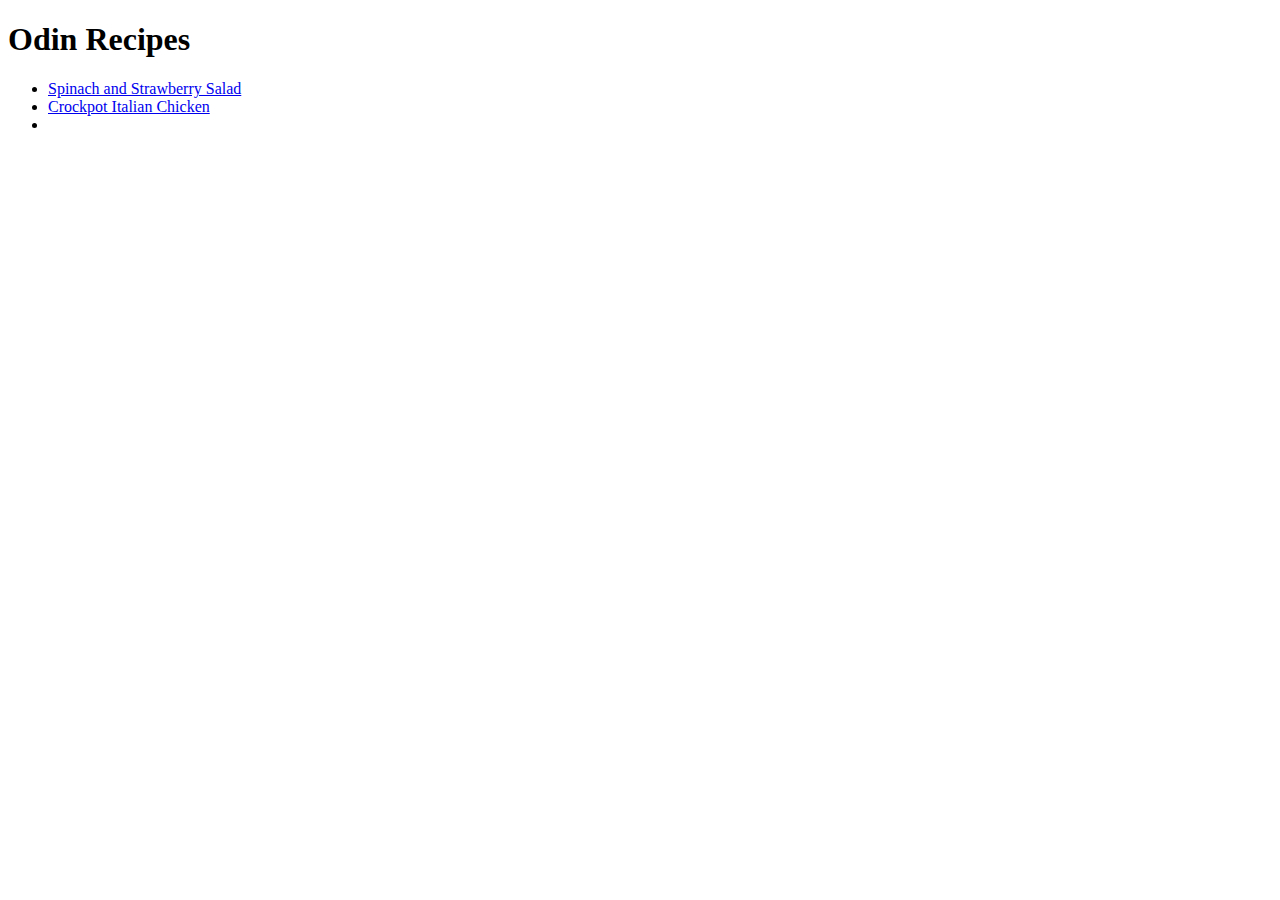
==== index.html @ a224ac13 "feat: add salad page" ====
<!DOCTYPE html>
<html lang="en"> <!-- Main language will be English -->

<head>
    <!-- Tell HTMl that I want to use UTF-8 charset-->
    <meta charset="utf-8">
    <!-- Give a title -->
    <title>Homepage | Odin Recipes</title>
</head>


<body>
    <!-- Main header -->
    <h1>Odin Recipes</h1>
    <!-- Anchor (link) to the other page -->
    <!-- I don't want them in one line so I put them in an unordered list -->
    <ul>
        <li><a href="./recipes/salad.html">Spinach and Strawberry Salad<a></a></li>
        <li><a href="./recipes/chicken.html">Crockpot Italian Chicken</a></li>
        <li></li>
    </ul>
</body>

</html>
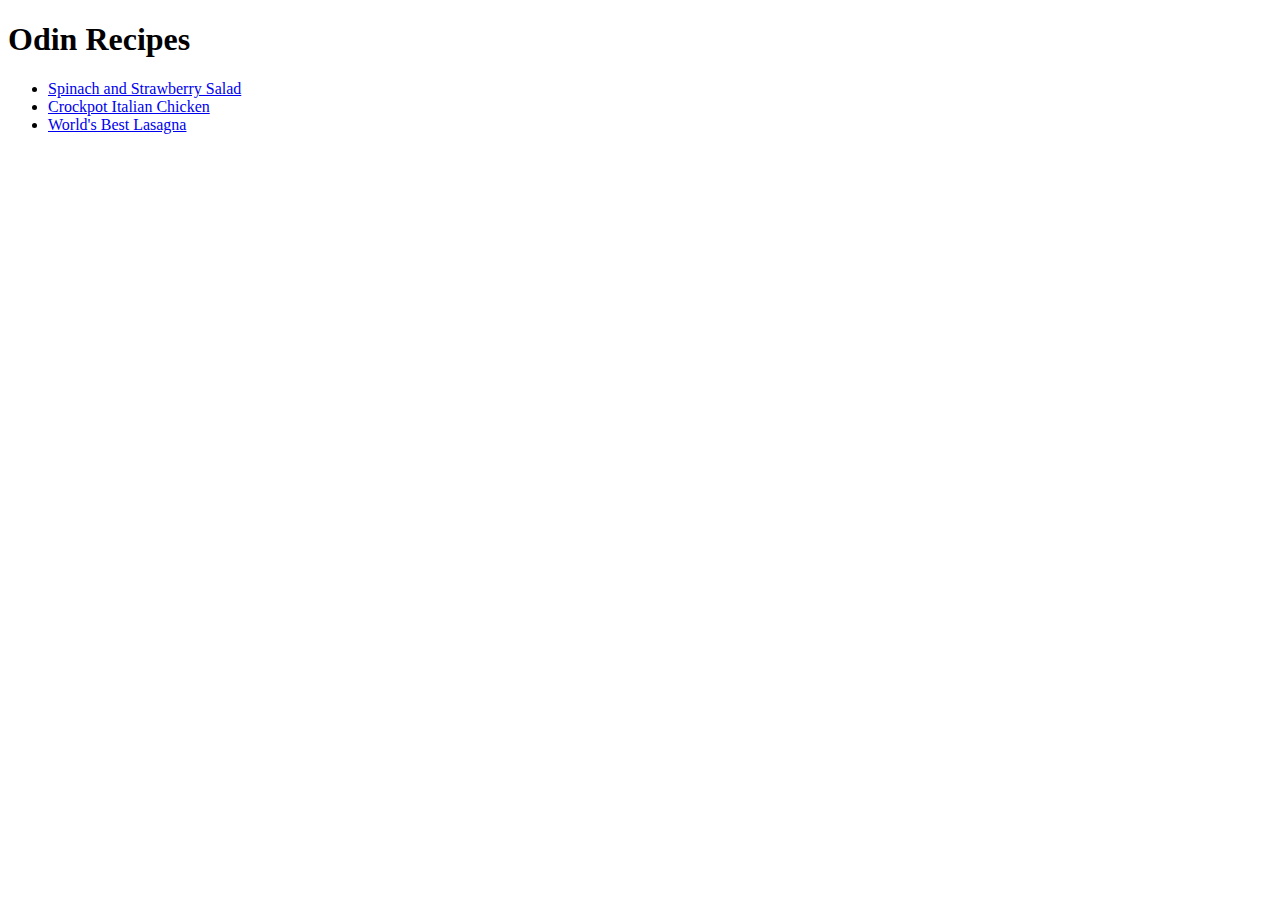
==== commit 7e3cb651: "fix: add lasagna image & update index" ====
--- a/index.html
+++ b/index.html
@@ -17,7 +17,7 @@
     <ul>
         <li><a href="./recipes/salad.html">Spinach and Strawberry Salad<a></a></li>
         <li><a href="./recipes/chicken.html">Crockpot Italian Chicken</a></li>
-        <li></li>
+        <li><a href="./recipes/lasagna.html">World's Best Lasagna</a></li>
     </ul>
 </body>
 
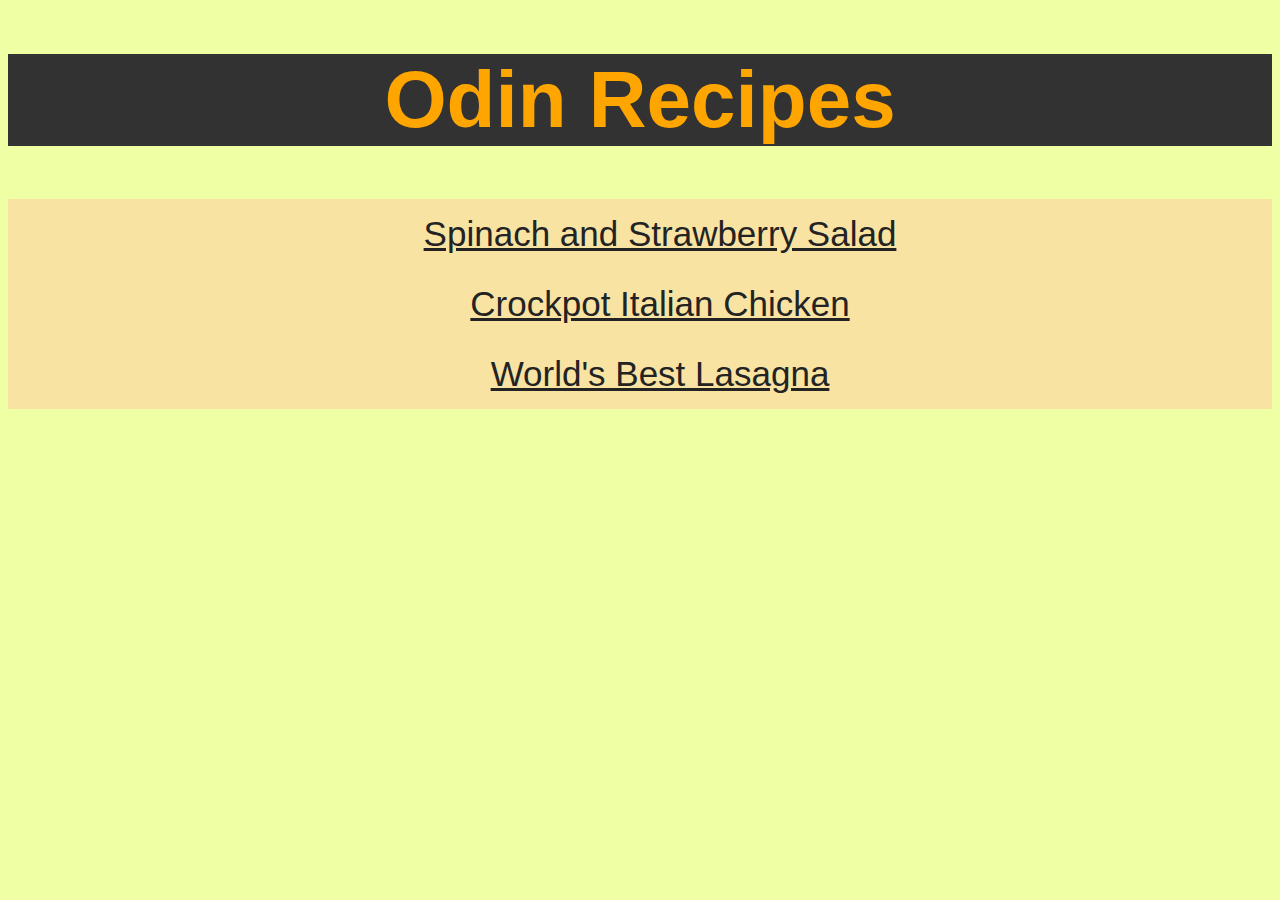
==== commit 5f8c3ef0: "feat(style): add global style" ====
--- a/index.html
+++ b/index.html
@@ -6,15 +6,16 @@
     <meta charset="utf-8">
     <!-- Give a title -->
     <title>Homepage | Odin Recipes</title>
+    <link rel="stylesheet" href="styles.css">
 </head>
 
 
 <body>
     <!-- Main header -->
-    <h1>Odin Recipes</h1>
+    <h1 class="title">Odin Recipes</h1>
     <!-- Anchor (link) to the other page -->
     <!-- I don't want them in one line so I put them in an unordered list -->
-    <ul>
+    <ul class="container">
         <li><a href="./recipes/salad.html">Spinach and Strawberry Salad<a></a></li>
         <li><a href="./recipes/chicken.html">Crockpot Italian Chicken</a></li>
         <li><a href="./recipes/lasagna.html">World's Best Lasagna</a></li>
--- a/styles.css
+++ b/styles.css
@@ -0,0 +1,47 @@
+.title {
+    color: orange;
+    background-color: #323232;
+    font-size: 80px;
+    font-weight: bolder;
+    font-family: Arial, Helvetica, sans-serif;
+    text-align: center;
+}
+
+.container {
+    background-color: #F9E3A3;
+    text-align: center;
+}
+
+.container a {
+    color: #232323;
+    font-size:35px;
+}
+
+.container>li{
+    list-style-type: none;
+    padding: 15px;
+}
+
+
+
+
+
+
+
+
+
+
+
+
+
+
+
+
+
+
+
+
+body {
+    background-color: #eeffa4;
+    font-family: 'Lucida Sans', 'Lucida Sans Regular', 'Lucida Grande', 'Lucida Sans Unicode', Geneva, Verdana, sans-serif;
+}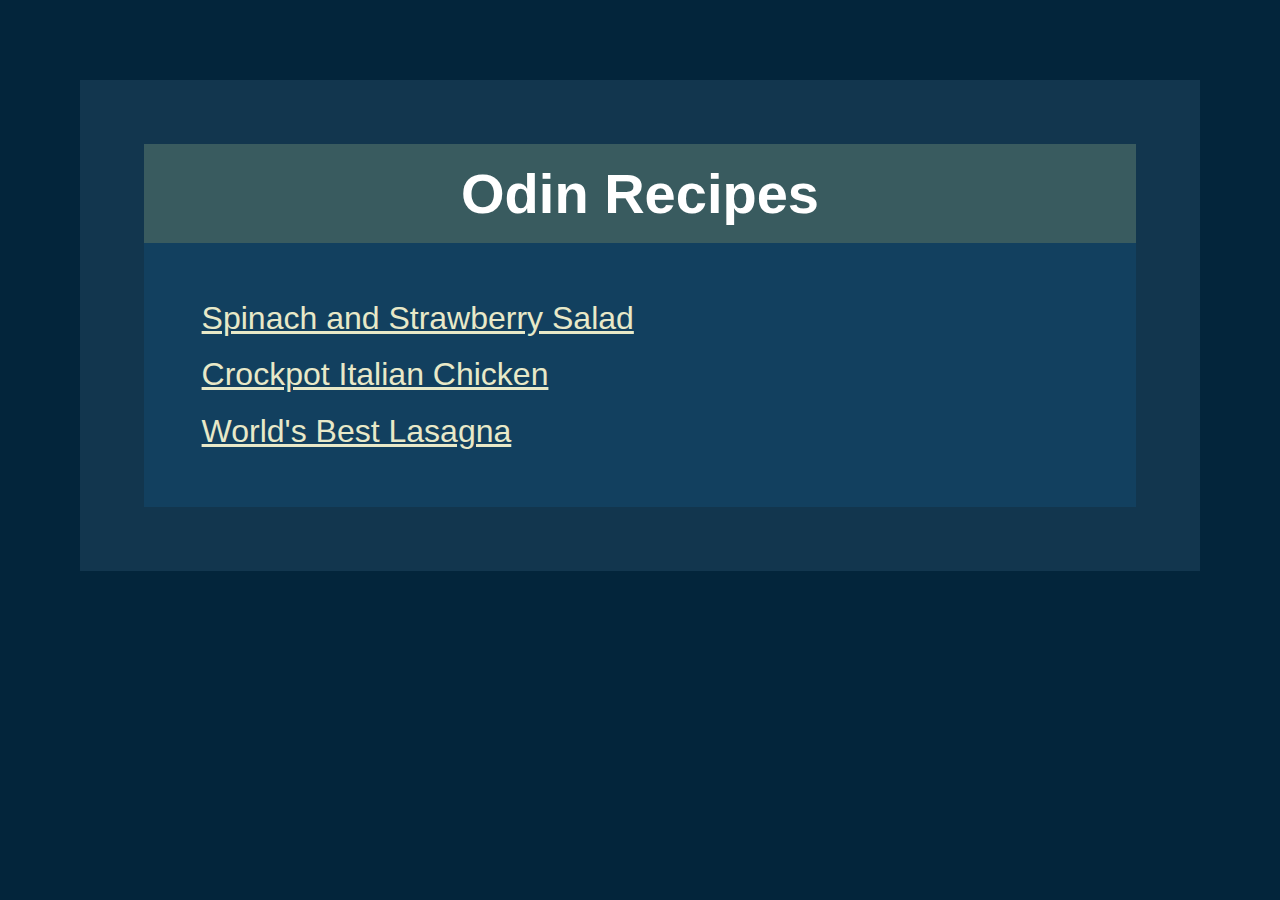
==== commit 324aa0a8: "Add styles" ====
--- a/index.html
+++ b/index.html
@@ -6,20 +6,26 @@
     <meta charset="utf-8">
     <!-- Give a title -->
     <title>Homepage | Odin Recipes</title>
-    <link rel="stylesheet" href="styles.css">
+    <!-- Link CSS to add styles -->
+    <link rel="stylesheet" href="./styles.css">
 </head>
 
 
 <body>
-    <!-- Main header -->
-    <h1 class="title">Odin Recipes</h1>
-    <!-- Anchor (link) to the other page -->
-    <!-- I don't want them in one line so I put them in an unordered list -->
-    <ul class="container">
-        <li><a href="./recipes/salad.html">Spinach and Strawberry Salad<a></a></li>
-        <li><a href="./recipes/chicken.html">Crockpot Italian Chicken</a></li>
-        <li><a href="./recipes/lasagna.html">World's Best Lasagna</a></li>
-    </ul>
+    <!-- We also keep everything semantic and work even without CSS -->
+
+    <!-- Add a container div to style children -->
+    <div class="container">
+        <!-- Main header -->
+        <h1 class="title">Odin Recipes</h1>
+
+        <div class="pages">
+            <!-- Removed list because styling with css -->
+            <a class="page" id="salad-page" href="./recipes/salad.html">Spinach and Strawberry Salad<a></a>
+            <a class="page" id="chicken-page" href="./recipes/chicken.html">Crockpot Italian Chicken</a>
+            <a class="page" id="lasagna-page" href="./recipes/lasagna.html">World's Best Lasagna</a>
+        </div>
+    </div>
 </body>
 
 </html>--- a/styles.css
+++ b/styles.css
@@ -1,47 +1,45 @@
-.title {
-    color: orange;
-    background-color: #323232;
-    font-size: 80px;
-    font-weight: bolder;
-    font-family: Arial, Helvetica, sans-serif;
-    text-align: center;
+*,*::before,*::after { box-sizing: border-box; } /* Apply a reset */
+
+body {
+    /* Apply a reset */
+    margin: 0;
+    padding: 0;
+    color: #ffffff;
+    
+    font-family: 'Rubik', 'Open Sans', sans-serif;
+    font-size: 16px;
+
+    margin: 5rem;
+    
+    background-color: #03253b;
 }
 
 .container {
-    background-color: #F9E3A3;
-    text-align: center;
+    background-color: #12364e;
+    padding: 4em 4em;
 }
 
-.container a {
-    color: #232323;
-    font-size:35px;
+.title {
+    color: #ffffff;
+    font-size: 3.5em;
+    text-align: center;
+    margin: 0;
+    padding: .3em;
+    
+    background-color: rgb(57, 91, 95);
 }
 
-.container>li{
-    list-style-type: none;
-    padding: 15px;
+.pages {
+    color: #e8e9c8;
+    background-color: #12405f;
+    padding: 3em;
 }
 
+.page {
+    color: #e8e9c8;
+    display: block;
+    font-size: 2em;
+    width: 480px;
 
-
-
-
-
-
-
-
-
-
-
-
-
-
-
-
-
-
-
-body {
-    background-color: #eeffa4;
-    font-family: 'Lucida Sans', 'Lucida Sans Regular', 'Lucida Grande', 'Lucida Sans Unicode', Geneva, Verdana, sans-serif;
+    padding: .3em;
 }